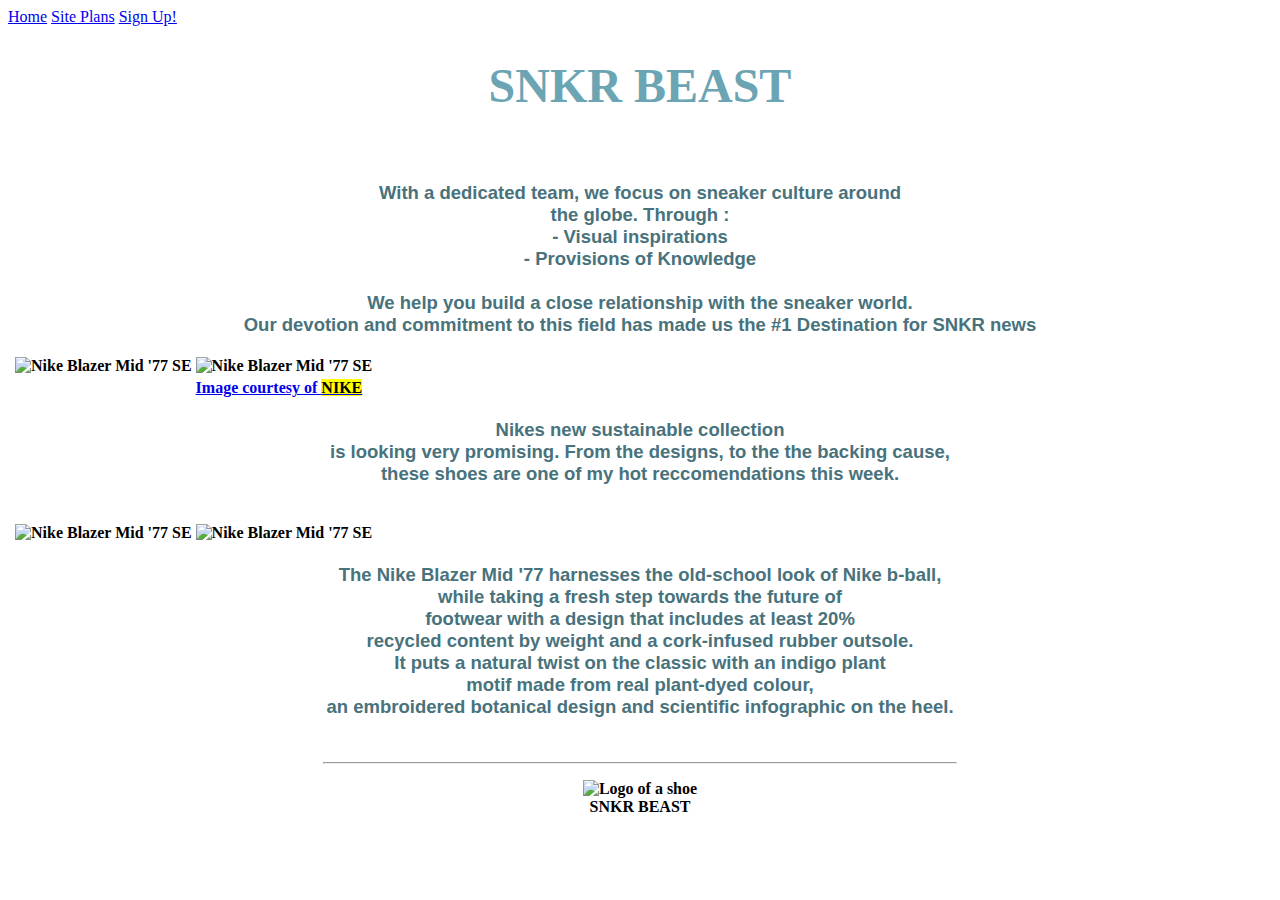
==== index.html @ 226ea0c8 "Create index.html" ====
<!DOCTYPE html>
<html lang="en-CA">
    <head>
        <!--style sheet link + viewport code-->
        
<link rel="stylesheet" href="https://tcnscc.github.io/Day8/style.css">
<link rel="stylesheet" href="style.css">
<meta name="viewport" content="width=device-width, initial-scale=1.0"> 
        <title> SNKR BEAST</title>
    </style>
</head>
<body>
  <!-- side nav  buttons and links-->
    <nav id="sidenav">
      <a href="file:///C:/Users/W0468758/OneDrive%20-%20Nova%20Scotia%20Community%20College/GitHub/Day10/index.html">Home</a>
      <a href="file:///C:/Users/W0468758/OneDrive%20-%20Nova%20Scotia%20Community%20College/GitHub/Day10/Siteplan.html">Site Plans</a>
      <a href="file:///C:/Users/W0468758/OneDrive%20-%20Nova%20Scotia%20Community%20College/GitHub/Day10/daytenform.html">Sign Up!</a>
</nav>
      
<!-- header-->
      <header>
      
    <b><h1 style="font-size:20px; color: #6ba4b3 ;text-align: center; font-size:xxx-large; font-family: Cambria, Cochin, Georgia, Times, 'Times New Roman', serif;"> SNKR BEAST</h1>
       </b>
       </header>
   
       <br/>
      
        <!-- about me excerpt-->
       <div id= "example2">
      <b><p style="font-size:18.5px; color: #48727c ;text-align: center;font-family: 'Gill Sans', 'Gill Sans MT', Calibri, 'Trebuchet MS', sans-serif;"> With a dedicated team, we focus on
      sneaker culture around <br/> the globe. Through :<br/> 
    <b> - Visual inspirations<br/>
        - Provisions of Knowledge<br/>
        <br/>
   
        
        We help you build a close relationship with the sneaker world.<br/>
        Our devotion and commitment to this field has made us the #1 Destination for SNKR news
    </b>
  </p>
      </div>

<!--first image -->
         <table class="center">
<tr>
<td></td>
<td><img src="https://static.nike.com/a/images/t_PDP_864_v1/f_auto,b_rgb:f5f5f5/7d4dbd9f-32f9-447c-b866-f5df647b3a86/blazer-mid-77-se-shoe-5T2ZCl.png"   alt="Nike Blazer Mid '77 SE" class="responsive" style="float: right;"></td>
<td><img src="https://static.nike.com/a/images/t_PDP_1728_v1/f_auto,b_rgb:f5f5f5/3529d695-7358-4276-a7f9-9f646d8caa43/blazer-mid-77-se-shoe-5T2ZCl.png" alt="Nike Blazer Mid '77 SE" class="responsive" style="float: right;"></td></td>

<tr>
<td></td>
<td></td>
<td><a href="https://www.nike.com/ca/t/blazer-mid-77-se-shoe-5T2ZCl/DC9265-100">Image courtesy of  <mark> NIKE</mark></a></td>


</tr>


</tr>

         </table>
         
         <table class="center">
          <b><p style="font-size:18.5px; color: #48727c ;text-align: center;font-family: 'Gill Sans', 'Gill Sans MT', Calibri, 'Trebuchet MS', sans-serif;"> Nikes new sustainable collection<br/>
            is looking very promising. From the designs, to the the backing cause,<br/>
            these shoes are one of my hot reccomendations this week.
            </p>
              <br/>
              <!-- table #1-->
       <tr>
    <td></td>
    <td><img src="https://static.nike.com/a/images/t_PDP_864_v1/f_auto,b_rgb:f5f5f5,q_80/d3950d22-51d6-446b-8213-f4bae6133a2b/blazer-mid-77-se-shoe-5T2ZCl.png" alt="Nike Blazer Mid '77 SE" class="responsive" style="float: right;"></td>
    <td> <img src="https://static.nike.com/a/images/t_PDP_1728_v1/f_auto,b_rgb:f5f5f5/9b5a9bd9-3db1-47dd-b611-ba4ec13225c6/blazer-mid-77-se-shoe-5T2ZCl.png" alt="Nike Blazer Mid '77 SE" class="responsive" style="float: right;"></td>
       </table>



<!--Paragraph #2-->
    
       <b><p style="font-size:18.5px; color: #48727c ;text-align: center;font-family: 'Gill Sans', 'Gill Sans MT', Calibri, 'Trebuchet MS', sans-serif;"> The Nike Blazer Mid '77 harnesses the old-school look of Nike b-ball,<br/>
        while taking a fresh step towards the future of <br/>
        footwear with a design that includes at least 20%  <br/>
        recycled content by weight and a cork-infused rubber outsole.<br/>
        It puts a natural twist on the classic with an indigo plant<br/>
         motif made from real plant-dyed colour,<br/>
        an embroidered botanical design and scientific infographic on the heel.
        </p>
          <br/>
          <hr width="50%">
       <footer>
       <b><p style="font-size:20px; color: #000000 ;text-align: center; font-size:medium;"> <img src="snkr beast logo 2.jpg" alt="Logo of a shoe" width="110" height="120"><br/>SNKR BEAST<br/> </p>
       
       </footer>
      </b>
       </p>
       </b>
       </body>
       </html>
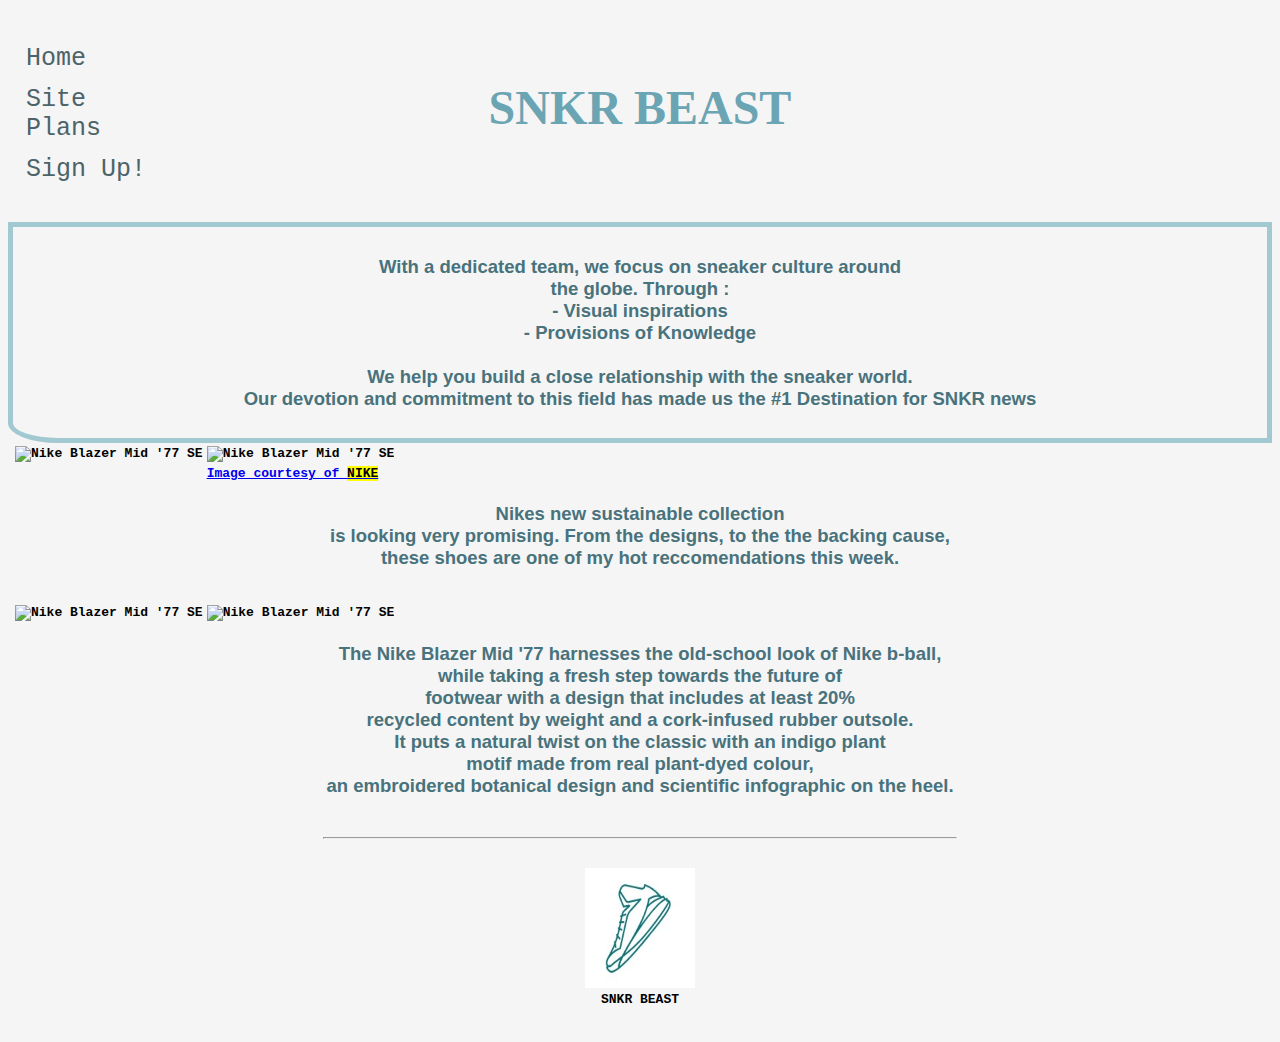
==== commit 9a076fae: "Update index.html" ====
--- a/index.html
+++ b/index.html
@@ -12,8 +12,8 @@
 <body>
   <!-- side nav  buttons and links-->
     <nav id="sidenav">
-      <a href="file:///C:/Users/W0468758/OneDrive%20-%20Nova%20Scotia%20Community%20College/GitHub/Day10/index.html">Home</a>
-      <a href="file:///C:/Users/W0468758/OneDrive%20-%20Nova%20Scotia%20Community%20College/GitHub/Day10/Siteplan.html">Site Plans</a>
+      <a href="https://tcnscc.github.io/Day10/">Home</a>
+      <a href="https://tcnscc.github.io/Day10/Siteplan">Site Plans</a>
       <a href="file:///C:/Users/W0468758/OneDrive%20-%20Nova%20Scotia%20Community%20College/GitHub/Day10/daytenform.html">Sign Up!</a>
 </nav>
       
--- a/style.css
+++ b/style.css
@@ -0,0 +1,76 @@
+
+@viewport {
+    width:fit-content;
+    zoom: 1.1;
+    min-zoom: 0.4;
+    max-zoom: 2;
+    user-zoom: fixed;
+    }
+
+
+.responsive {
+    width: 100%;
+    max-width: 400px;
+    height: auto;
+  }
+
+  @media screen and (max-height: 450px) {
+    #sidenav {padding-top: 15px;}
+    #sidenav a {font-size: 18px;}
+    
+sidenav{ background-color: tomato;}  
+}
+
+body {background-color: #f5f5f5;
+    
+        font-family:monospace; 
+      }
+      header {
+        background-color: #f5f5f5;
+        padding: 40px;
+        text-align: center;
+        font-size: 35px;
+        color: white;
+      }
+      
+      
+      #sidenav {
+        width: 170px;
+        position: fixed;
+        z-index: 1;
+        top: 30px;
+        left: 10px;
+        background: #f5f5f5;
+        overflow-x: hidden;
+        padding: 8px 0;
+      }
+      
+      #sidenav a {
+        padding: 6px 8px 6px 16px;
+        text-decoration: none;
+        font-size: 25px;
+        color: #4c6369;
+        display: block;
+      }
+      
+      #sidenav a:hover {
+        color: #6ba4b3 ;
+      }
+      
+     
+      #example2 {
+        border: 5px solid #a2c9d1;
+        padding: 10px;
+        border-bottom-left-radius: 50px 20px;
+      }
+    
+      
+      
+     /* Style the footer */
+footer {
+    background-color: #f5f5f5;
+    padding: 10px;
+    text-align: center;
+    color: white;
+}
+
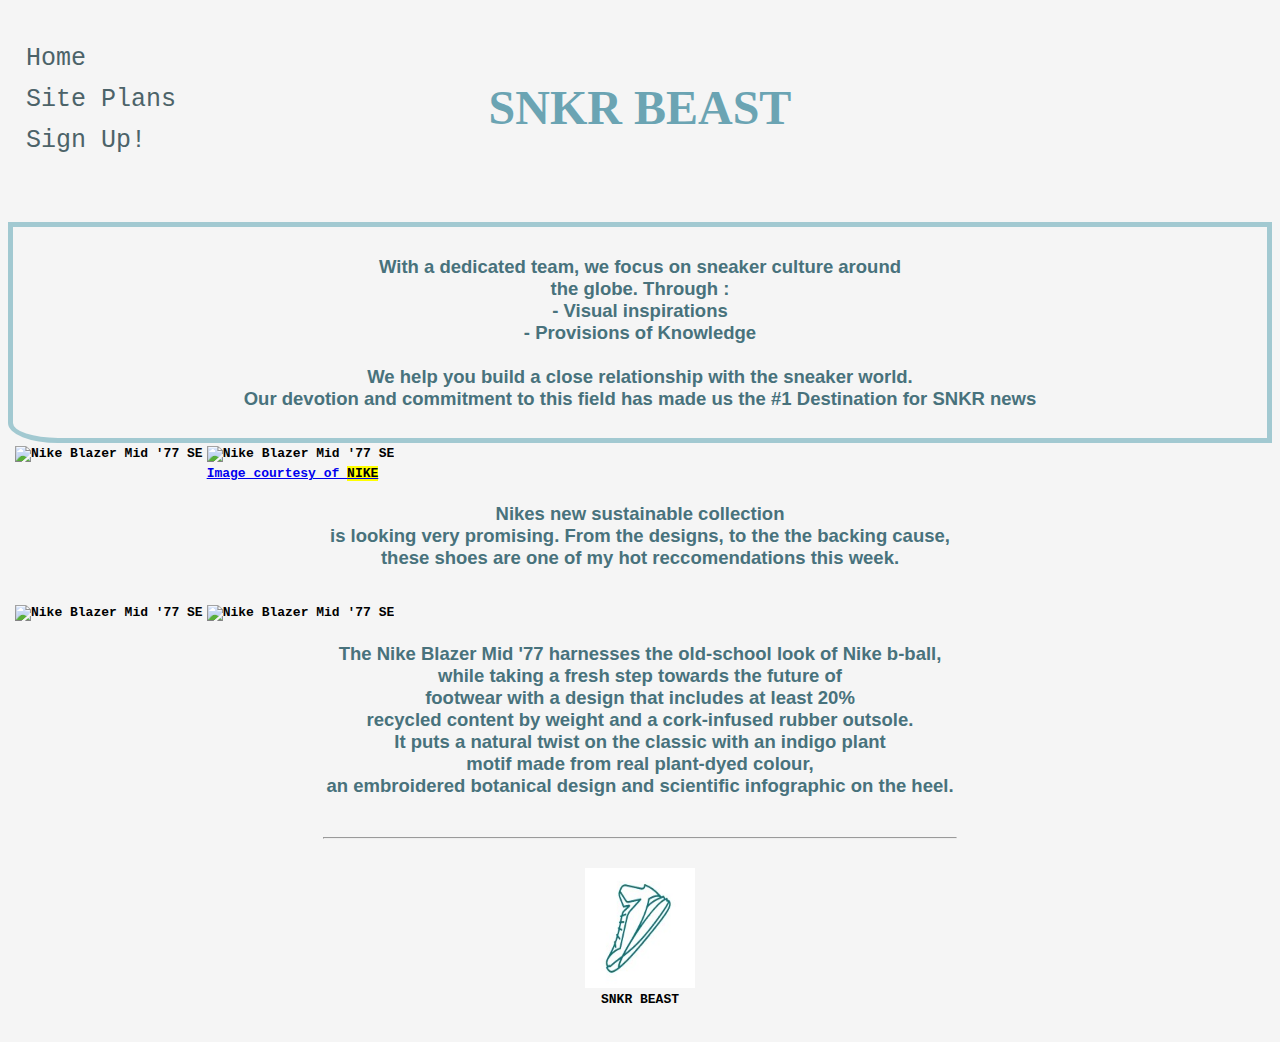
==== commit 60179b1a: "Update index.html" ====
--- a/index.html
+++ b/index.html
@@ -12,9 +12,9 @@
 <body>
   <!-- side nav  buttons and links-->
     <nav id="sidenav">
-      <a href="https://tcnscc.github.io/Day10/">Home</a>
-      <a href="https://tcnscc.github.io/Day10/Siteplan">Site Plans</a>
-      <a href="file:///C:/Users/W0468758/OneDrive%20-%20Nova%20Scotia%20Community%20College/GitHub/Day10/daytenform.html">Sign Up!</a>
+      <a href="index.html" class= "responsive">Home</a>
+      <a href="Siteplan.html" class="responsive" >Site Plans</a>
+      <a href="daytenform.html" class="responsive">Sign Up!</a>
 </nav>
       
 <!-- header-->
@@ -88,10 +88,12 @@
         </p>
           <br/>
           <hr width="50%">
+          <!--footer code-->
        <footer>
        <b><p style="font-size:20px; color: #000000 ;text-align: center; font-size:medium;"> <img src="snkr beast logo 2.jpg" alt="Logo of a shoe" width="110" height="120"><br/>SNKR BEAST<br/> </p>
        
        </footer>
+       <!--closing tags-->
       </b>
        </p>
        </b>
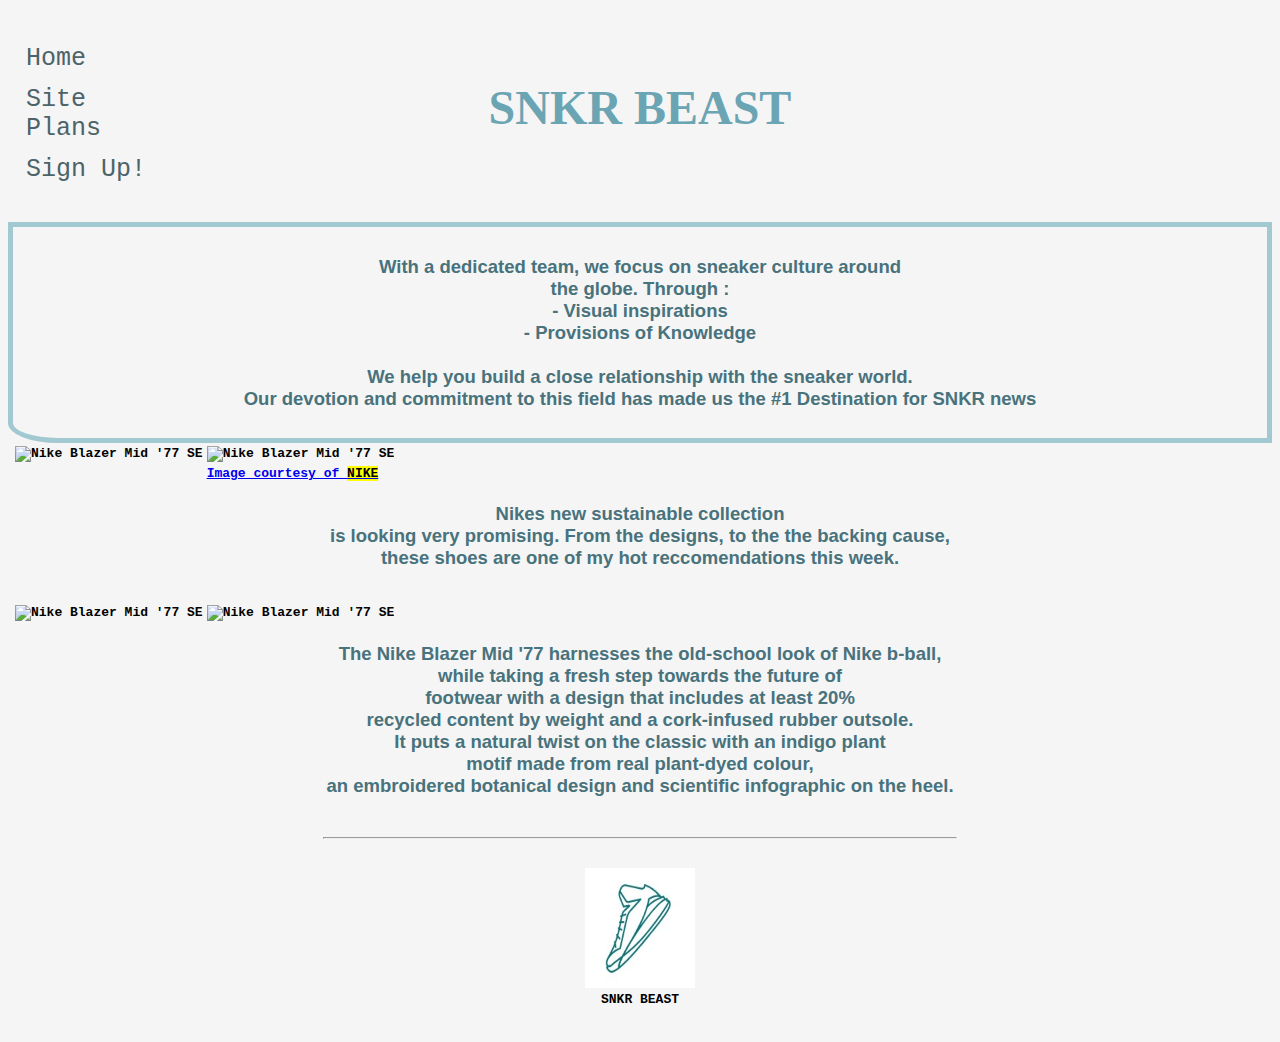
==== commit a507ecd1: "Update index.html" ====
--- a/index.html
+++ b/index.html
@@ -12,9 +12,9 @@
 <body>
   <!-- side nav  buttons and links-->
     <nav id="sidenav">
-      <a href="index.html" class= "responsive">Home</a>
-      <a href="Siteplan.html" class="responsive" >Site Plans</a>
-      <a href="daytenform.html" class="responsive">Sign Up!</a>
+      <a href="index.html" >Home</a>
+      <a href="Siteplan.html"  >Site Plans</a>
+      <a href="daytenform.html" >Sign Up!</a>
 </nav>
       
 <!-- header-->
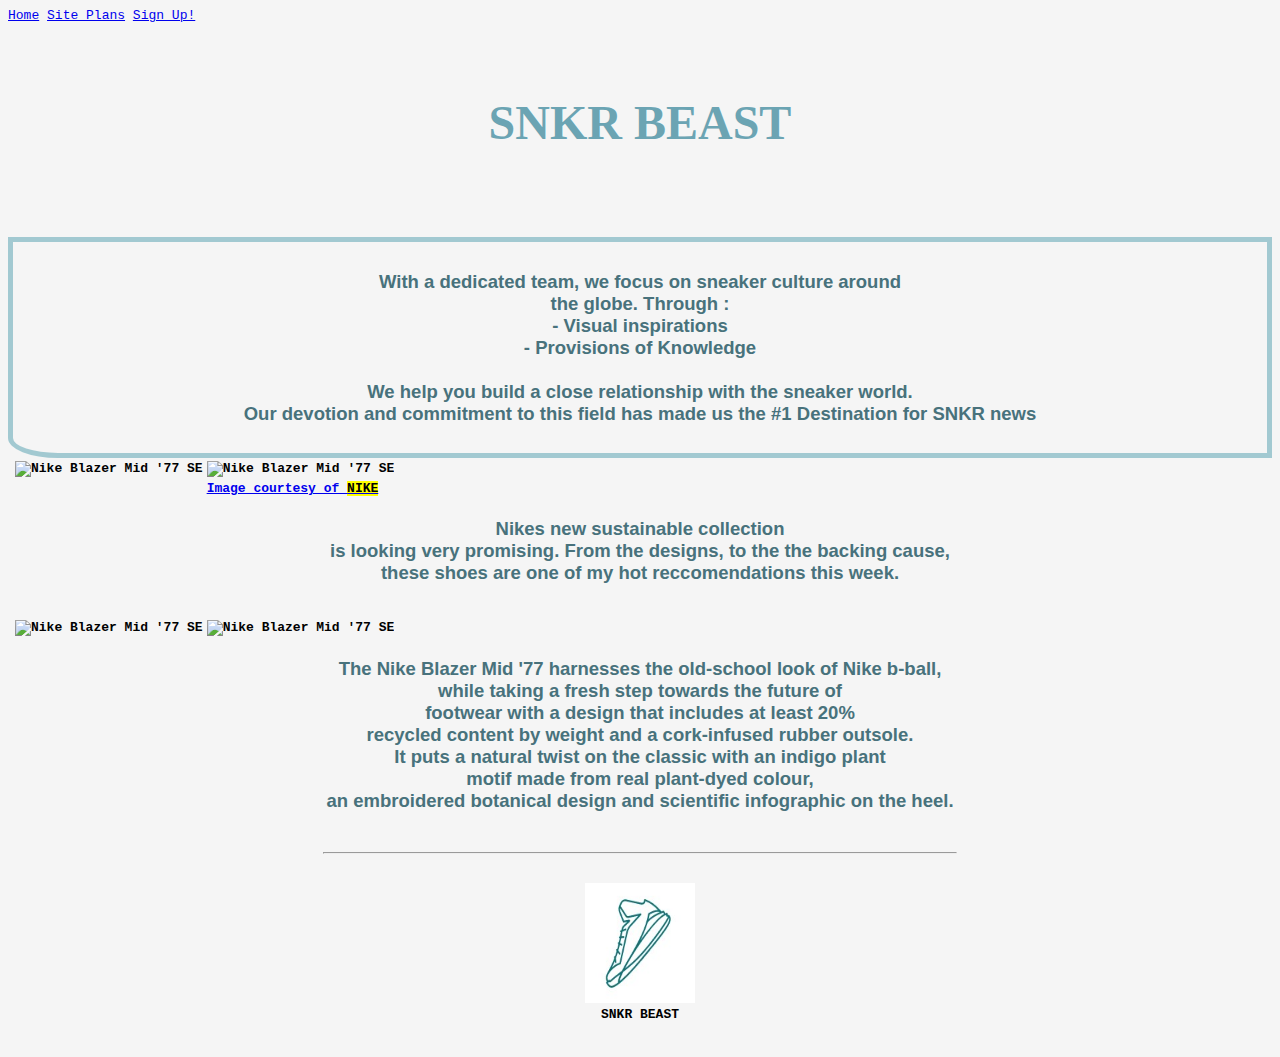
==== commit 0f41ccbc: "Update index.html" ====
--- a/index.html
+++ b/index.html
@@ -11,7 +11,7 @@
 </head>
 <body>
   <!-- side nav  buttons and links-->
-    <nav id="sidenav">
+    <nav class="topnav">
       <a href="index.html" >Home</a>
       <a href="Siteplan.html"  >Site Plans</a>
       <a href="daytenform.html" >Sign Up!</a>
